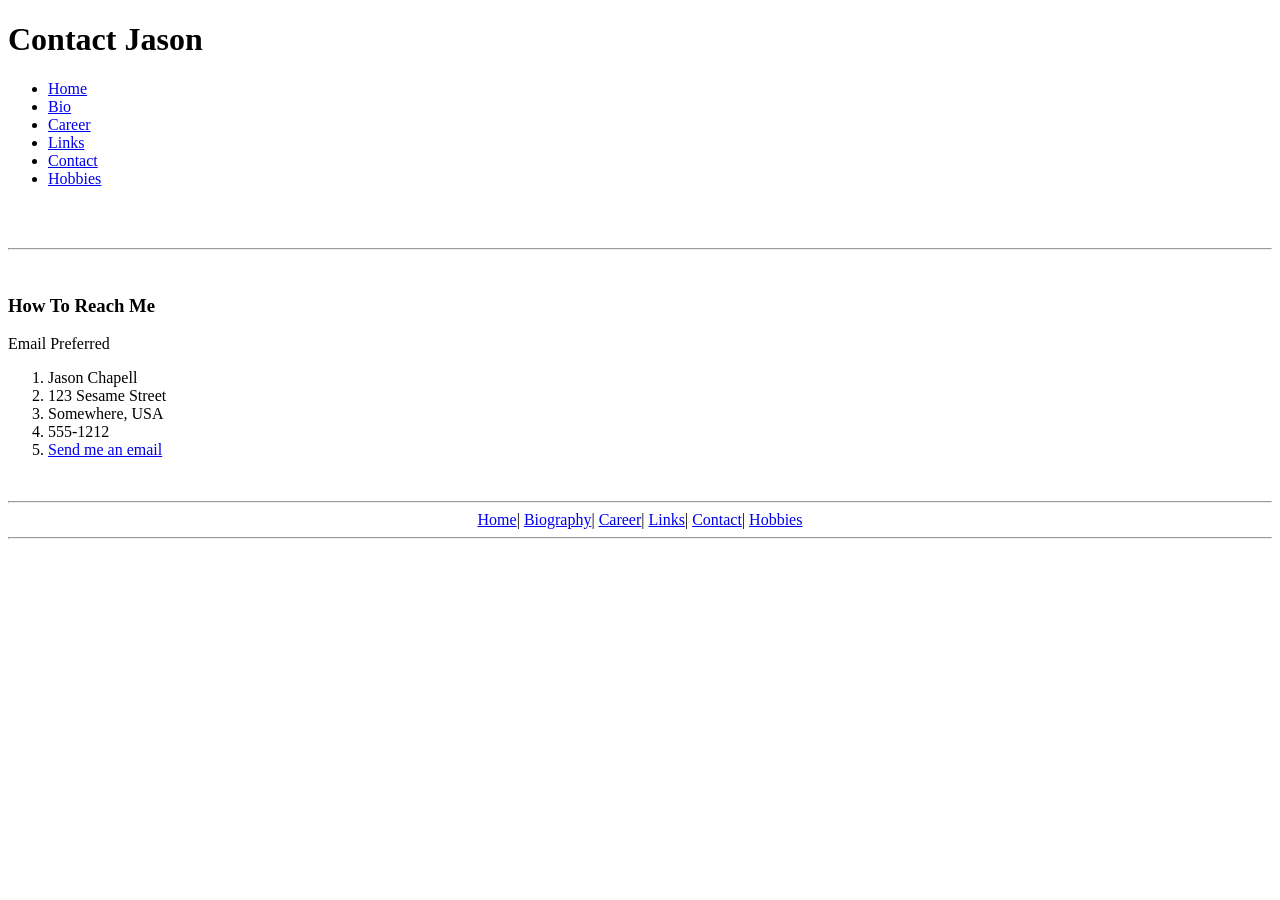
==== contact.html @ bee4374f "Create contact.html" ====
<!DOCTYPE html>
<html>
<head>
<meta http-equiv="Content-Type" content="text/html; charset=utf-8"/>
<title>Jason's Contact Page</title>
<link rel="stylesheet" type="text/css" href="externalstylesheet.css" />
</head>
<body>
<h1>Contact Jason</h1>

<ul id="list-nav">
<li><a href="index.html">Home</a></li>
<li><a href="bio.html">Bio</a></li>
<li><a href="career.html">Career</a></li>
<li><a href="links.html">Links</a></li>
<li><a href="contact.html">Contact</a></li>
<li><a href="hobby.html">Hobbies</a></li>
</ul>

<br />
<br />
<hr />
<br />

<h3>How To Reach Me</h3>
<p>Email Preferred</p>
<ol>
<li>Jason Chapell</li>
<li>123 Sesame Street</li>
<li>Somewhere, USA</li>
<li>555-1212</li>
<li><a href="mailto:jasonchapell@student.kaplan.edu">Send me an email</a></li>
</ol>
<br />
<hr />
<div style="text-align: center">
<a href="index.html">Home</a>|
<a href="bio.html">Biography</a>|
<a href="career.html">Career</a>|
<a href="links.html">Links</a>|
<a href="contact.html">Contact</a>|
<a href="hobby.html">Hobbies</a>
</div>
<hr />
</body>
</html>
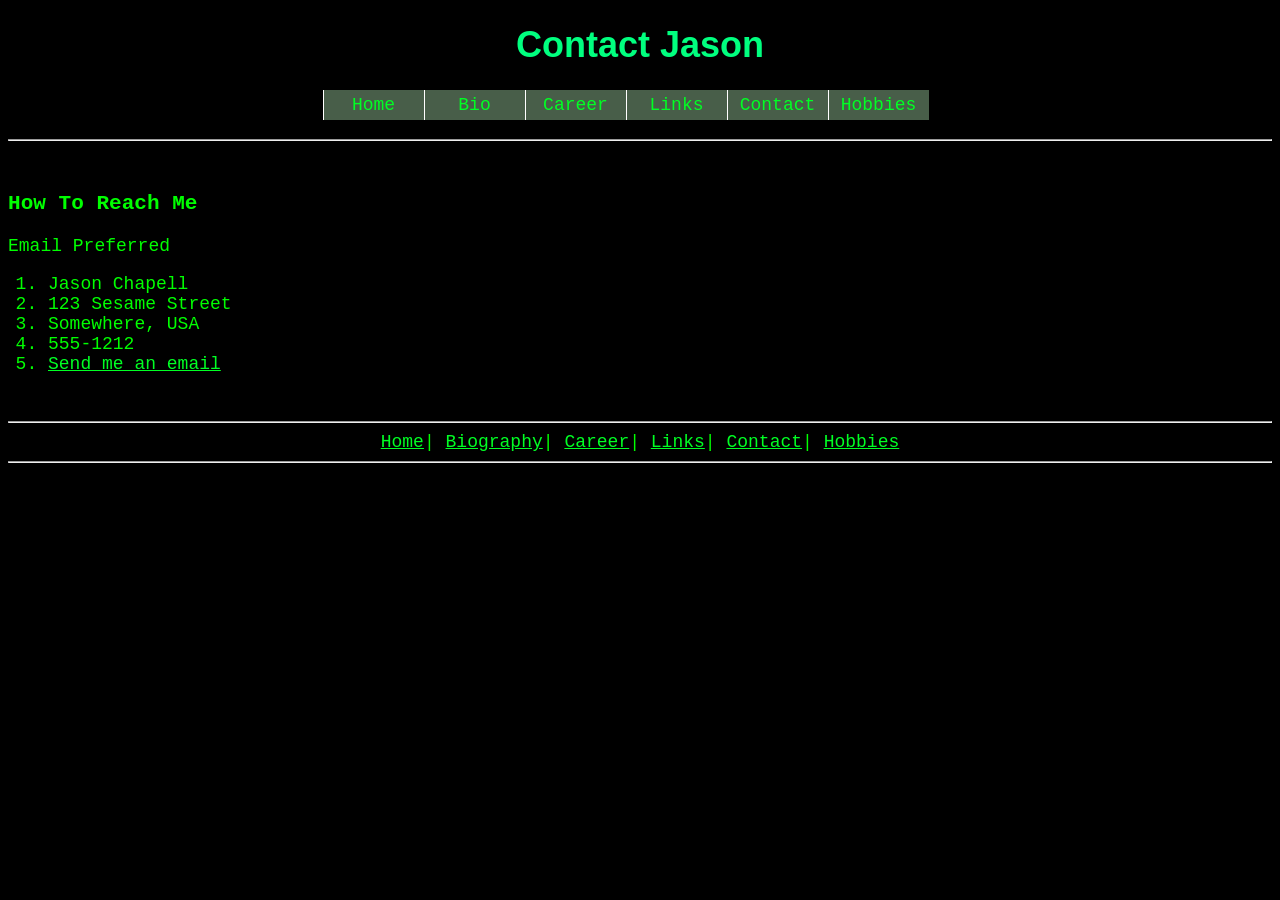
==== commit 8be105d2: "Update contact.html" ====
--- a/contact.html
+++ b/contact.html
@@ -29,7 +29,7 @@
 <li>123 Sesame Street</li>
 <li>Somewhere, USA</li>
 <li>555-1212</li>
-<li><a href="mailto:jasonchapell@student.kaplan.edu">Send me an email</a></li>
+<li><a href="mailto:me@myself.com">Send me an email</a></li>
 </ol>
 <br />
 <hr />
--- a/externalstylesheet.css
+++ b/externalstylesheet.css
@@ -0,0 +1,76 @@
+h1{
+    text-align: center;
+    font-family: Comic Sans, Arial, Sans-Serif;
+    color: #00FF7F;
+    }
+body{
+    background-color: #000000;
+    font-family: Terminal, Courier, Arial, Sans-Serif;
+    font-size: 18px;
+    color: #00FF00;
+    }
+	
+table {
+    width: 100%;
+    border: 1px solid green;
+    color: #000000;
+}
+td, th {
+    vertical-align: middle;
+    border: 1px solid green;
+    color: #000000;
+    padding: 5px;
+}
+thead {
+    background-color:#FFA500;
+}
+tbody {
+    background-color:#FFA500;
+}
+tfoot {
+    background-color:#FFA500;
+}
+
+a, a:hover, a:visited, a:active { 
+	font-weight:normal;
+}
+a { 
+	color: #00FF24; 
+}
+a:hover { 
+	color: #FFA500; 
+}
+a:active { 
+	color: #00FF00;
+}
+a:visited { 
+	color: #0C85C2;
+}
+
+ul#list-nav {
+	margin:0px auto;
+	padding:0;
+	list-style:none;
+	width:635px;
+}
+ul#list-nav li {
+	display:inline;
+}
+ul#list-nav li a {
+	text-decoration:none;
+	padding:5px 0;
+	width:100px;
+	background:#485e49;
+	color#eee;
+	float:left;
+	text-align:center;
+	border-left:1px solid #fff;
+}
+ul#list-nav {
+	background:#000000;
+	color:#000000
+}
+ul#list-nav li a:hover {
+    background: #0C85C2;
+	color: #00FF24;
+}
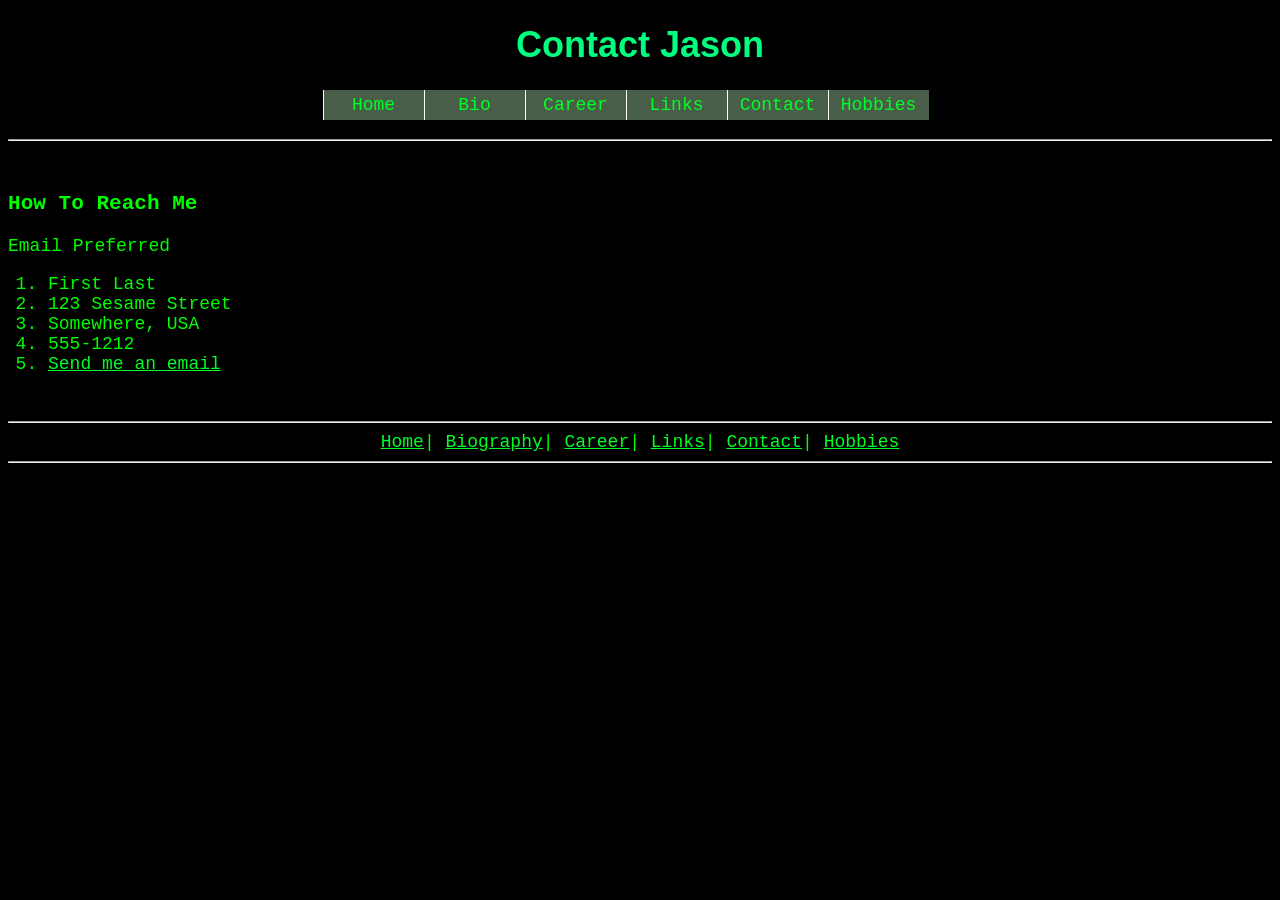
==== commit 7e4989e7: "Update contact.html" ====
--- a/contact.html
+++ b/contact.html
@@ -2,7 +2,7 @@
 <html>
 <head>
 <meta http-equiv="Content-Type" content="text/html; charset=utf-8"/>
-<title>Jason's Contact Page</title>
+<title> Contact Page</title>
 <link rel="stylesheet" type="text/css" href="externalstylesheet.css" />
 </head>
 <body>
@@ -25,7 +25,7 @@
 <h3>How To Reach Me</h3>
 <p>Email Preferred</p>
 <ol>
-<li>Jason Chapell</li>
+<li>First Last</li>
 <li>123 Sesame Street</li>
 <li>Somewhere, USA</li>
 <li>555-1212</li>
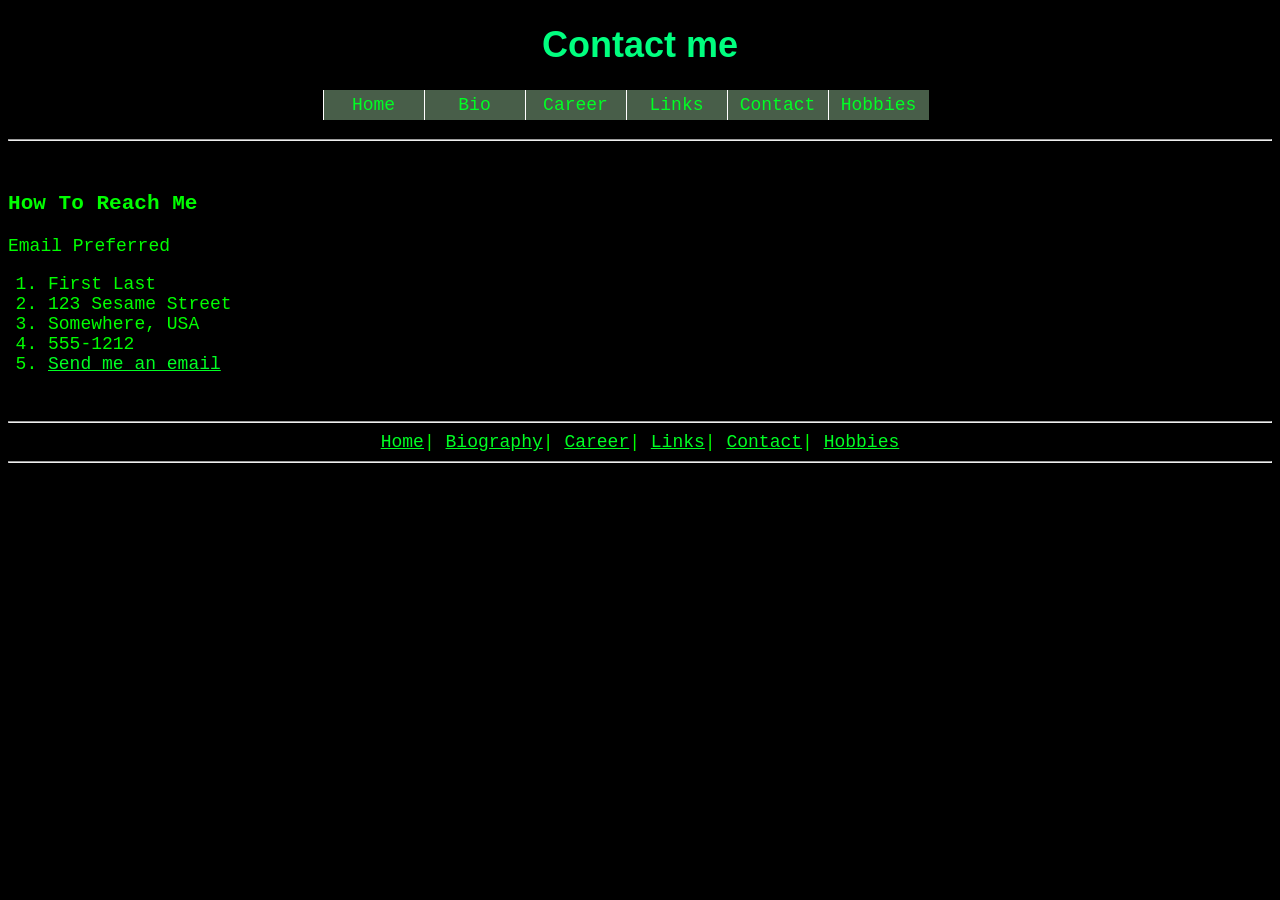
==== commit 90ac90ec: "Update contact.html" ====
--- a/contact.html
+++ b/contact.html
@@ -6,7 +6,7 @@
 <link rel="stylesheet" type="text/css" href="externalstylesheet.css" />
 </head>
 <body>
-<h1>Contact Jason</h1>
+<h1>Contact me</h1>
 
 <ul id="list-nav">
 <li><a href="index.html">Home</a></li>
